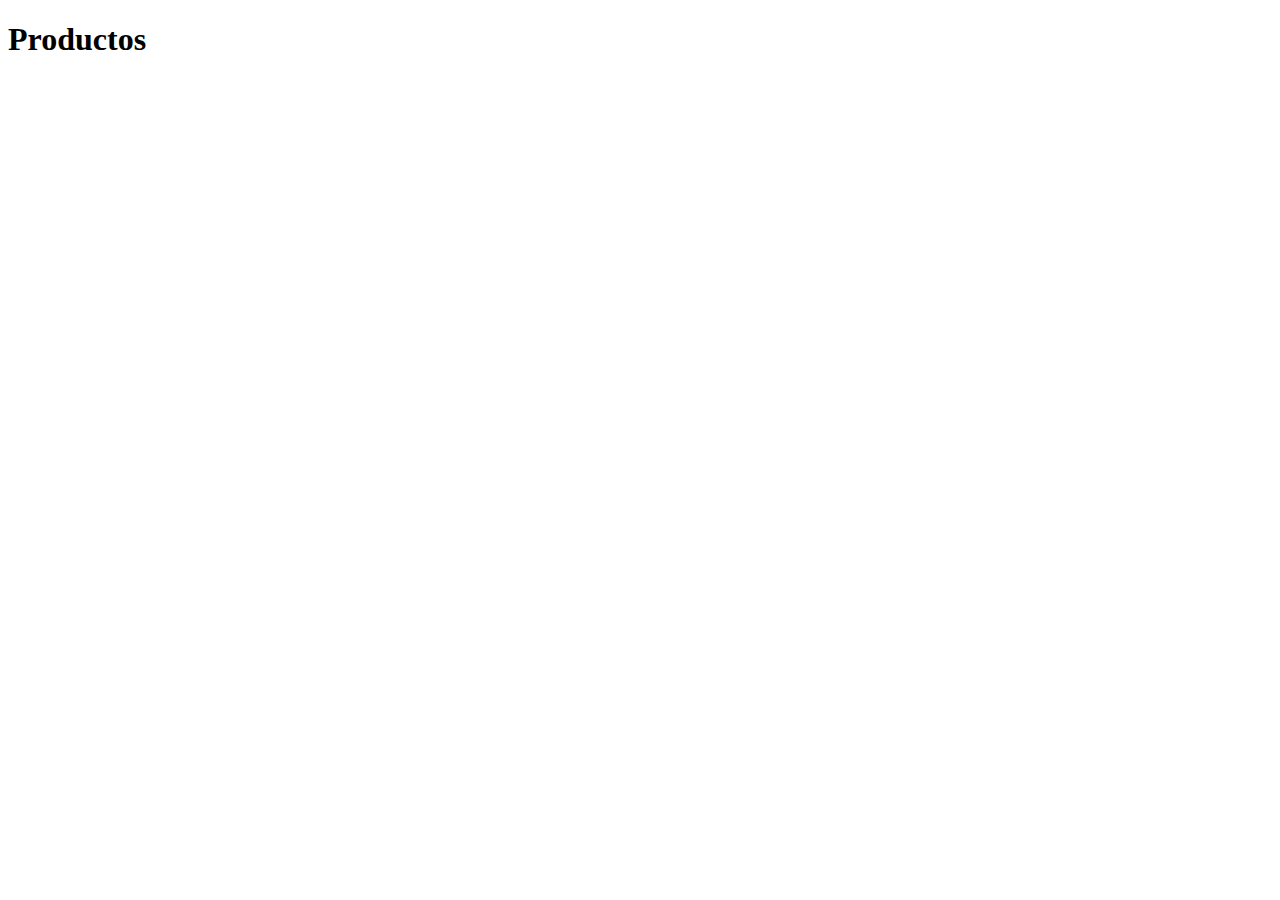
==== pages/productos.html @ 79ef4735 "agregamos la carpeta pages con productos.html" ====
<!DOCTYPE html>
<html lang="en">
<head>
  <meta charset="UTF-8">
  <meta name="viewport" content="width=device-width, initial-scale=1.0">
  <title>Productos</title>
</head>
<body>
  <h1>Productos</h1>
</body>
</html>
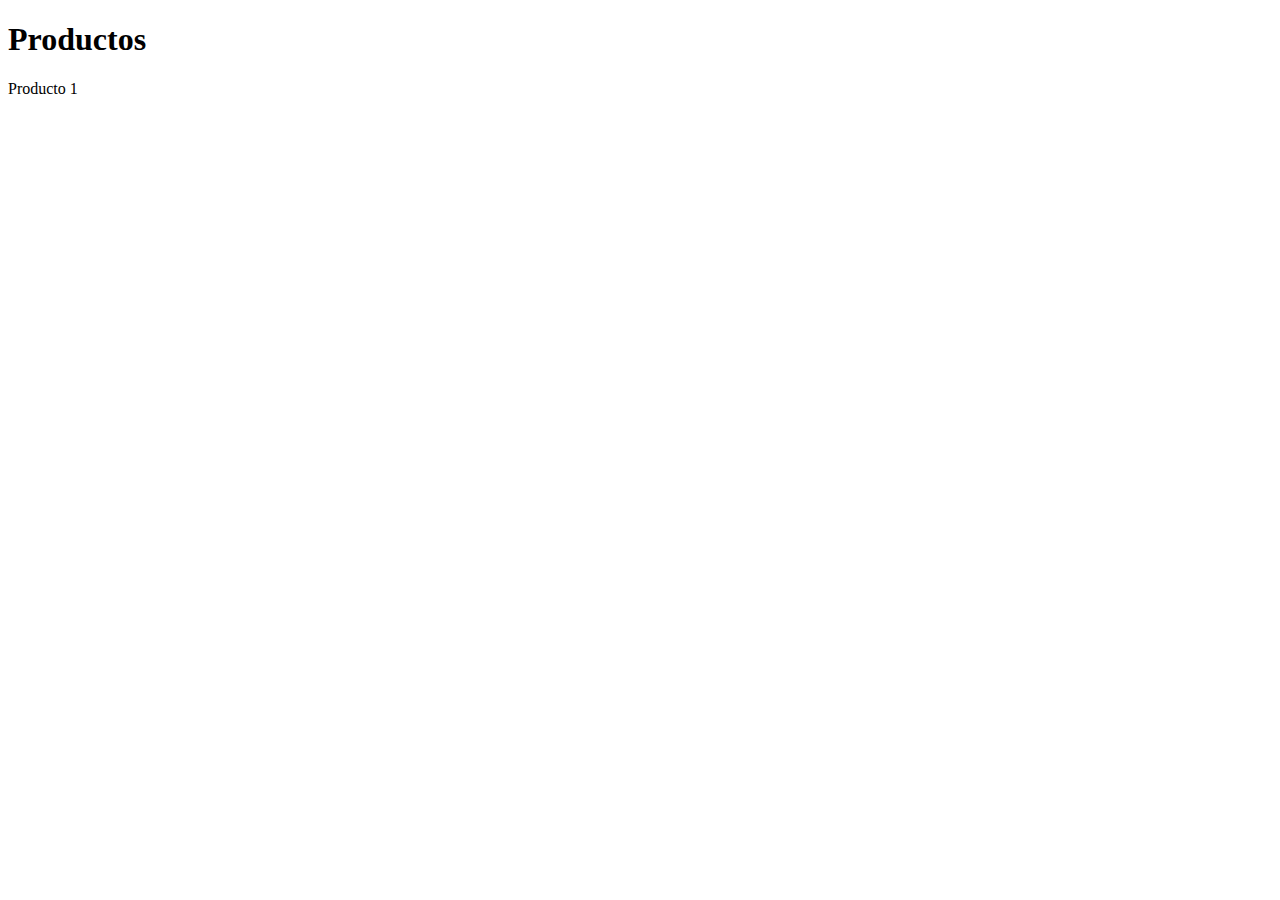
==== commit 80d346ac: "modificaciones en productos.html" ====
--- a/pages/productos.html
+++ b/pages/productos.html
@@ -7,5 +7,14 @@
 </head>
 <body>
   <h1>Productos</h1>
+  <main>
+    <div>
+      Producto 1
+    </div>
+  </main>
+
+  <footer>
+    
+  </footer>
 </body>
 </html>